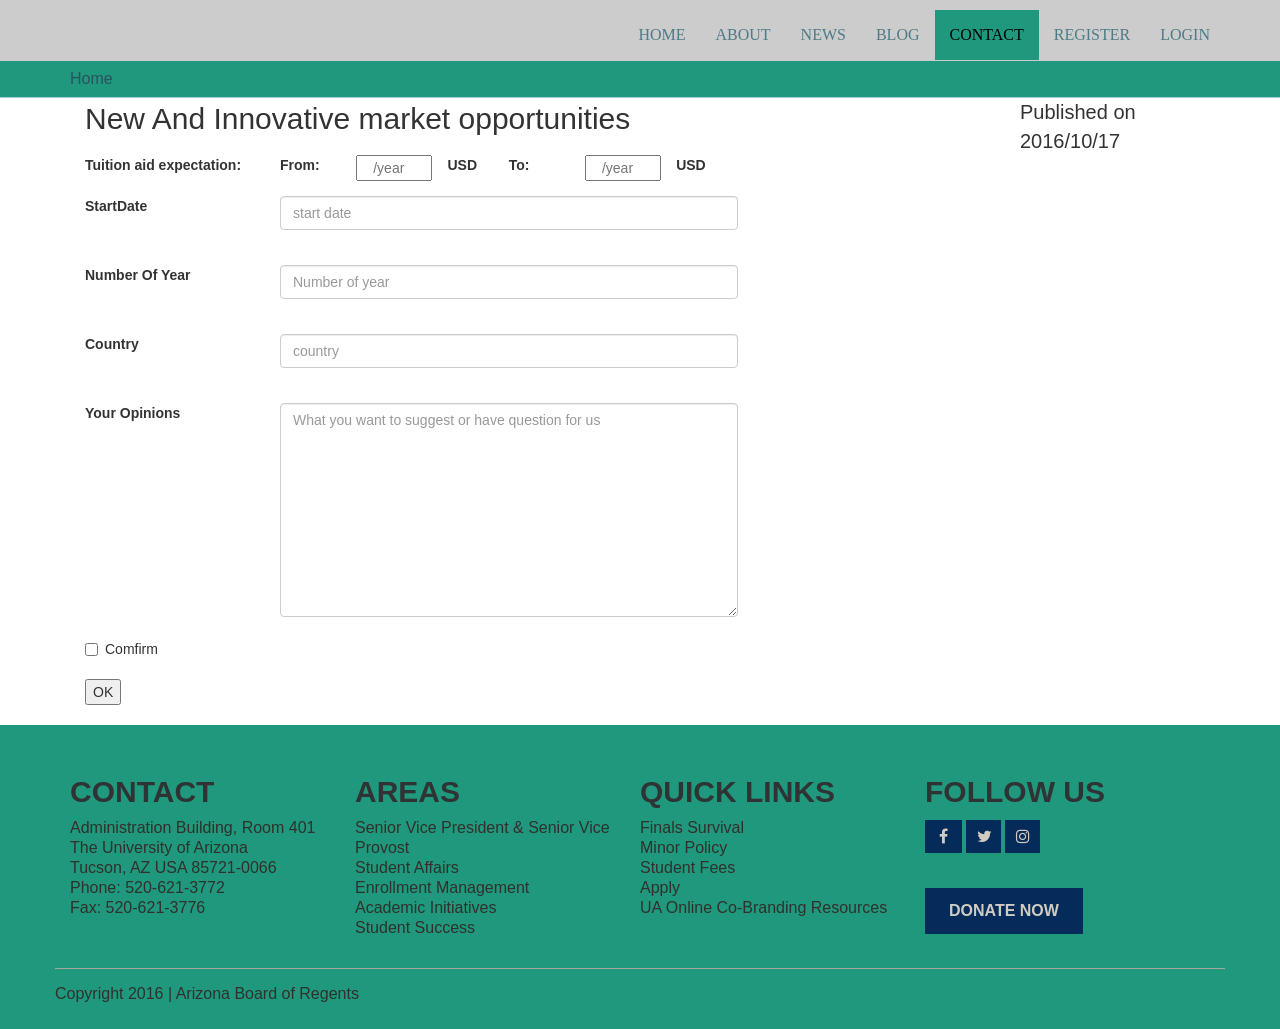
==== contact.html @ 6b2ca743 "update some field and HTML" ====
<!DOCTYPE html>
<html>
<head>
	<meta charset="utf-8">
	<meta http-equiv="X-UA-Compatible" content="IE=edge">
	<title>CONTACT</title>
	<link rel="stylesheet" href="css/reset.css">
	<link rel="stylesheet" href="https://cdnjs.cloudflare.com/ajax/libs/font-awesome/4.6.3/css/font-awesome.min.css">
	<link rel="stylesheet" href="https://maxcdn.bootstrapcdn.com/bootstrap/3.3.7/css/bootstrap.min.css">
	<link rel="stylesheet" href="css/bootstrap.min.css">
	<link rel="stylesheet" href="css/font-awesome.min.css">
	<link rel="stylesheet" href="css/animate.css">
	<link rel="stylesheet" href="css/header.css">
	<link rel="stylesheet" href="css/style.css">
	<link rel="stylesheet" href="css/home.css">
	<link rel="stylesheet" href="css/news.css">
	<link rel="stylesheet" href="css/contact.css">
</head>
<body>
<div id="wrapper">
	<header id="header" class="header">
		<nav class="navbar navbar-fixed-top">
			<div class="container">
				<div class="navbar-header ">
					<button type="button" class="navbar-toggle collapsed" data-toggle="collapse" data-target="#navbar" aria-expanded="false" aria-controls="navbar">
					<span class="sr-only">Toggle navigation</span>
					<span class="icon-bar"></span>
					<span class="icon-bar"></span>
					<span class="icon-bar"></span>
					</button>
					<div class="logo">
						<a href="" class="navbar-brand">
							<img class="img-responsive" src="img/logo.png" alt="" />
						</a>
					</div>
				</div>
				<div id="navbar" class=" nav navbar-nav navbar-collapse collapse">
					<ul class="nav navbar-nav navbar-right">
						<li><a href="index.html">Home</a></li>
						<li><a href="#">About</a></li>
						<li><a href="news-page.html">News</a></li>
						<li><a href="#">Blog</a></li>
						<li class="active"><a href="#">Contact</a></li>
						<li><a href="register_form.html">Register</a></li>
						<li><a href="login_form.html">Login</a></li>
					</ul>
				</div>
			</div>
		</nav>
	</header>
	<section id="main-content">
		<div class="top-title">
			<div class="container">
				<ol class="breadcrumb">
					<li class="breadcrumb-item"><a href="index.html">Home</a></li>
				</ol>
			</div>
		</div>
		<div class="container">
			<div class="top-main-content">
				<span class="col-lg-10" style="font-size:30px;">New And Innovative market opportunities</span>
				<span class="" style="font-size:20px">Published on 2016/10/17</span>
			</div>
			<div class="clearfix"></div>
			<div class="main-content container">
				<form id="contactForm" method="post" class="form-horizontal" action="">
				<div class="form-group">
					<label class="col-lg-2" for="aid">Tuition aid expectation:</label>
					<div class="col-lg-5">
						<!-- <input type="text" id="aid" class="form-control" name="aid" placeholder="aid" /><br/> -->
						<label for="aidFrom" class="aidFrom col-lg-2">From: </label>
						<input type="text" id="aidFrom" class="col-lg-2" name="aidFrom" placeholder="/year" />
						<label for="usd" class="usd col-lg-2">USD</label>
						<label for="aidTo" class="aidTo col-lg-2">To: </label>
						<input type="text" id="aidTo" class=" col-lg-2" name="aidTo" placeholder="/year" />
						<label for="usd" class="usd col-lg-2">USD</label>
					</div>
				</div>
				<div class="form-group">
					<label class="col-lg-2" for="date">StartDate</label>
					<div class="col-sm-5">
						<input type="text" class="date form-control" name="date" placeholder="start date" /><br/>
					</div>
				</div>
				<div class="form-group">
					<label class="col-lg-2" for="date">Number Of Year</label>
					<div class="col-sm-5">
						<input type="text" class="date form-control" name="date" placeholder="Number of year" /><br/>
					</div>
				</div>
				<div class="form-group">
					<label class="col-lg-2" for="country">Country</label>
					<div class="col-sm-5">
						<input type="text"  class="form-control" id="country" name="country" placeholder="country" /><br/>
					</div>
				</div>
					<div class="form-group">
					<label class="col-lg-2" for="country">Your Opinions</label>
					<div class="col-sm-5">
						<textarea class="form-control" name="opinion"  cols="30" rows="10" placeholder="What you want to suggest or have question for us"></textarea>
					</div>
				</div>
				<div class="checkbox">
					<label><input type="checkbox"> Comfirm</label>
					<br/>
					<br/>
				</div>
				<input type="submit" name="submit" value="OK"> <br/> <br/>
			</form>
			</div>
		</div>
	</section>
	<footer class="footer">
        <div class=" footer-link container">
            <div class="col-lg-3 col-md-3">

                <h2>Contact</h2>

                <div class="content">
                    <p>Administration Building, Room 401
                        <br/> The University of Arizona
                        <br/> Tucson, AZ USA 85721-0066
                        <br/> Phone: 520-621-3772
                        <br/> Fax: 520-621-3776</p>
                </div>
            </div>
            <div  class="col-lg-3 col-md-3">
                <h2>Areas</h2>
                <div class="content">
                    <ul class="menu">
                        <li class="first leaf"><a href="senior-vice-president-senior-vice-provost/message-senior-vice-president-and-senior-vice-provost.html">Senior Vice President &amp; Senior Vice Provost</a>
                        </li>
                        <li class="leaf"><a href="student-affairs.html">Student Affairs</a>
                        </li>
                        <li class="leaf"><a href="enrollment-management.html">Enrollment Management</a>
                        </li>
                        <li class="leaf"><a href="academic-initiatives.html">Academic Initiatives</a>
                        </li>
                        <li class="last leaf"><a href="student-success.html">Student Success</a>
                        </li>
                    </ul>
                </div>
            </div>
            <div class="col-lg-3 col-md-3">
                <h2>Quick Links</h2>
                <div class="content">
                    <ul class="menu">
                        <li class="first leaf"><a href="uafinalssurvival.html">Finals Survival</a>
                        </li>
                        <li class="leaf"><a href="senior-vice-president-senior-vice-provost/policy-interactions-non-enrolled-minors.html">Minor Policy</a>
                        </li>
                        <li class="leaf"><a href="student-affairs/student-fees.html">Student Fees</a>
                        </li>
                        <li class="leaf"><a href="http://www.arizona.edu/apply">Apply</a>
                        </li>
                        <li class="last leaf"><a href="https://webauth.arizona.edu/webauth/login?service=http%3A%2F%2Fsaem-aiss.arizona.edu%2Fcas%3Fdestination%3Dnode%2F690" class="restricted">UA Online Co-Branding Resources</a>
                        </li>
                    </ul>
                </div>
            </div>
            <div class="col-lg-3 col-md-3" id = "social-icon">

                <h2>Follow Us</h2>

                <div class="content" >
                    <ul >
                        <li>
                            <a href="http://www.facebook.com/uasaem" style="padding: 8px 14px 8px 14px;">
                            	<i class="fa fa-facebook"  style="height:31px; " ></i>
                            </a>
                        </li>
                        <li>
                            <a href="http://twitter.com/UA_SAEM_AISS" style="padding: 8px 9px 8px 11px;">
                             	<i class="fa fa-twitter"  style="height:31px; " ></i>
                            </a>
                        </li>
                        <li>
                            <a href="http://instagram.com/ua_saem_aiss" style="padding: 8px 10px 8px 11px;">
                            	<i class="fa fa-instagram"  style="height:31px; 	" ></i>
                            </a>
                        </li>
                    </ul>
                    <p><a class="blue-button" href="https://www.uafoundation.org/NetCommunity/donations/student-affairs-and-enrollment-management">Donate Now</a>
                    </p>
                </div>
            </div>
        </div>
        
      
        <div class="footertext container">
            <div class="region region-footer-text">
                <div id="block-block-1" class="block block-block">
                    <div class="content">
                        <p>Copyright 2016 | Arizona Board of Regents</p>
                    </div>
                </div>
            </div>
        </div>
<!--         
        <div class="footer-logo">
        	<img src="img/uamenu.png" alt="">
        </div> -->
    </footer>
</div>
	<script src="js/bootstrap.min.js"></script>
    <script src="js/main.js"></script>
	<script type="text/javascript" src="js/jquery-1.11.3.min.js"></script>
	<script type="text/javascript" src="js/jquery.validate.min.js"></script>
	<script type="text/javascript" src="js/jquery-ui.min.js"></script>
	<script type="text/javascript" src="js/form_validation.js"></script>
	<script type="text/javascript" src="js/intlTelInput.min.js"></script>
	<script>
		$('.date').datepicker({dateFormat: 'dd-mm-yy'});
	</script>		
</body>
</html>
---- css/style.css ----
@font-face {
  font-family: 'nice';
  font-style: normal;
  font-weight: 400;
  src: local('Montserrat-Regular'), url(https://fonts.gstatic.com/s/montserrat/v7/zhcz-_WihjSQC0oHJ9TCYPk_vArhqVIZ0nv9q090hN8.woff2) format('woff2');
  unicode-range: U+0000-00FF, U+0131, U+0152-0153, U+02C6, U+02DA, U+02DC, U+2000-206F, U+2074, U+20AC, U+2212, U+2215, U+E0FF, U+EFFD, U+F000;
}
.grid_3 {
    width: 270px;
}
[class*="grid_"] {
    float: left;
    min-height: 1px;
    margin-left: 30px;
}
.box_skin1 {
    background: #5fc7e6;
}
.box_skin2 {
    background: #e65f95;
}
.box_skin3 {
    background: #e67e5f;
}
.box_skin4 {
    background: #f0af4a;
}
.box {
    color: #ffffff;
    text-align: center;
    padding-bottom: 80px;
}
.box .letter {
    font-size: 250px;
    line-height: 195px;
}
p.def {
    font-family: 'nice';
}
p {
    font-family: 'nice'
}
.box .letter + .heading {
    margin-top: 74px;
}
.box .heading {
    padding: 0 15px;
    line-height: 30px;

}
.box .heading p:first-child {
    font-size: 33px;
    line-height: 30px;
}
.box .heading p + p {
    margin-top: 2px;
}
.box .heading + p {
    margin-top: 25px;
}
.box > .let-spac {
    padding: 0 15px;
}
p.let-spac {
    letter-spacing: 0.5px;
}
p + .btn {
    margin-top: 57px;
}
.btn_skin2 {
    background: #ffffff;
    color: #303334;
}
.btn_sm {
    min-width: 125px;
}
.btn {
    display: inline-block;
    position: relative;
    text-align: center;
    font-size: 26px;
    line-height: 30px;
    text-transform: uppercase;
    padding: 14px 0;
}
.btn:hover {
    text-decoration: none;
    background: #303334;
    color: #ffffff;
}
a {
    font: inherit;
    color: inherit;
    text-decoration: none;
    -webkit-transition: all 0.3s ease;
    transition: all 0.3s ease;
}

.icon-box {
    padding-left: 12px;
}
.icon-box + .icon-box {
    margin-top: 44px;
    padding-top: 61px;
    border-top: 1px solid #dadada;
}
.box_left {
    float: left;
    margin-right: 30px;
}
.icon-box .icon {
    min-width: 90px;
}
.icon {
    font-size: 70px;
    line-height: 80px;
    color: #5fc7e6;
    display: inline-block;
}
.fa {
    display: inline-block;
    font-family: FontAwesome;
    font-style: normal;
    font-weight: normal;
    line-height: 1;
}
.o__hidden {
    overflow: hidden;
}

.o__hidden {
    overflow: hidden;
}
h6 {
    font-size: 19px;
    line-height: 26px;
}
h2{
    padding: 0;
    text-transform: uppercase;
}

h1, h2, h3, h4, h5, h6 {
    color: #303334;
}
/*---------------------------*/
.views-field-title {
    color: #64797E !important;
    font-size: 2em;
    text-transform: uppercase;
    border-bottom: 1px solid #052B5B;
    margin-bottom: 1em;
}
.views-field-field-picture img {
    max-width: 100%;
    height: auto;
}
.views-field-field-headline {
    font-weight: bold;
    text-transform: uppercase;
    margin-top: .5em;
}
.red-link a {
    color: #64797E !important;
    text-transform: uppercase;
    font-weight: bold;
}
.views-row {
    margin-bottom: 3em;
}
#block-views-recent-news-block{
    position: relative;
    border: 1px solid #052B5B;
    margin-top: 30px;
    margin-bottom: .8em;
    padding: 3em 2em 6em;
    width: 100%;
    text-align: center;
}
#block-views-recent-news-block h2 {
	margin: .2em 0 .6em;
    padding: 0;
    font-weight: normal;
    text-transform: uppercase;
    margin-bottom: .09em;
    font-size: 3.7em;
    font-weight: bold;
    color: #64797E !important;
}
#block-views-recent-news-block .view-header p {
    font-size: 1.1em;
    line-height: 1.5;
}
.view-recent-survey.block {
    padding: 5% 5% 3%;
}
.view-header {
    padding: 0 1.5em;
}

.catpulseicon {
    position: relative;
    width: 75px;
    height: 65px;
    display: block;
    margin: 4em auto;
    background-image: url(../img/cat-pulse-icon.png);
}
.catpulseicon::before {
    margin-right: 1em;
    right: 100%;

}
.catpulseicon::after {
    margin-left: 1em;
    left: 100%;
}
.catpulseicon::before, .catpulseicon::after{
	content: "";
    position: absolute;
    width: 8em;
    height: 2px;
    border-top: 1px solid #6583AD;
    top: 32.5px;
}
.views-row h1 {
    font-size: 8.5em;
    margin: 0 0 .1em;
    display: inline-block;
    color: #052B5B !important;
}
#block-views-recent-news-block .views-row p {
	font-size: 1.5em;
    line-height: 1.2;
    color: #052B5B !important;
    margin: .6em 0 .4em;
}
.footer{
    background-color: #d0ccc1;
    color: #31302c;
}
.footer .blue-button {
    display: inline-block;
    padding: 0.8em 1.5em;
    background-color: #052B5B;
    color: #d0ccc1 !important;
    text-transform: uppercase;
    font-weight: bold;
}
---- css/home.css ----
@font-face {
	font-family:  'Lato-Black';
	src: url('../fonts/Lato-Black.eot');
	src: url('../fonts/Lato-Black.eot?#iefix') format('embedded-opentype'),
		url('../fonts/Lato-Black.svg') format('svg'),
		url('../fonts/Lato-Black.ttf') format('truetype'),
		url('../fonts/Lato-Black.woff') format('woff');
	font-weight: normal;
	font-style: normal;
}
@font-face {
	font-family: 'Lato-BlackItalic';
	src: url('../fonts/Lato-BlackItalic.eot');
	src: url('../fonts/Lato-BlackItalic.eot?#iefix') format('embedded-opentype'),
		url('../fonts/Lato-BlackItalic.svg') format('svg'),
		url('../fonts/Lato-BlackItalic.ttf') format('truetype'),
		url('../fonts/Lato-BlackItalic.woff') format('woff');
	font-weight: normal;
	font-style: normal;
}
@font-face {
	font-family: 'Lato-Bold';
	src: url('../fonts/Lato-Bold.eot');
	src: url('../fonts/Lato-Bold.eot?#iefix') format('embedded-opentype'),
		url('../fonts/Lato-Bold.svg') format('svg'),
		url('../fonts/Lato-Bold.ttf') format('truetype'),
		url('../fonts/Lato-Bold.woff') format('woff');
	font-weight: normal;
	font-style: normal;
}
@font-face {
	font-family: 'Lato-BoldItalic';
	src: url('../fonts/Lato-BoldItalic.eot');
	src: url('../fonts/Lato-BoldItalic.eot?#iefix') format('embedded-opentype'),
		url('../fonts/Lato-BoldItalic.svg') format('svg'),
		url('../fonts/Lato-BoldItalic.ttf') format('truetype'),
		url('../fonts/Lato-BoldItalic.woff') format('woff');
	font-weight: normal;
	font-style: normal;
}
@font-face {
	font-family:  'Lato-Italic';
	src: url('../fonts/Lato-Italic.eot');
	src: url('../fonts/Lato-Italic.eot?#iefix') format('embedded-opentype'),
		url('../fonts/Lato-Italic.svg') format('svg'),
		url('../fonts/Lato-Italic.ttf') format('truetype'),
		url('../fonts/Lato-Italic.woff') format('woff');
	font-weight: normal;
	font-style: normal;
}
@font-face {
	font-family:  'Lato-Light';
	src: url('../fonts/Lato-Light.eot');
	src: url('../fonts/Lato-Light.eot?#iefix') format('embedded-opentype'),
		url('../fonts/Lato-Light.svg') format('svg'),
		url('../fonts/Lato-Light.ttf') format('truetype'),
		url('../fonts/Lato-Light.woff') format('woff');
	font-weight: normal;
	font-style: normal;
}
@font-face {
	font-family:  'Lato-LightItalic';
	src: url('../fonts/Lato-LightItalic.eot');
	src: url('../fonts/Lato-LightItalic.eot?#iefix') format('embedded-opentype'),
		url('../fonts/Lato-LightItalic.svg') format('svg'),
		url('../fonts/Lato-LightItalic.ttf') format('truetype'),
		url('../fonts/Lato-LightItalic.woff') format('woff');
	font-weight: normal;
	font-style: normal;
}
@font-face {
	font-family:  'Lato-Regular';
	src: url('../fonts/Lato-Regular.eot');
	src: url('../fonts/Lato-Regular.eot?#iefix') format('embedded-opentype'),
		url('../fonts/Lato-Regular.svg') format('svg'),
		url('../fonts/Lato-Regular.ttf') format('truetype'),
		url('../fonts/Lato-Regular.woff') format('woff');
	font-weight: normal;
	font-style: normal;
}
/*.container{
	padding: 0px;
}
body{
	font-family: 'nice';
}
.adverst .carousel-indicators .active{
	background-color: orange;
}
.adverst .carousel-indicators li {
	background-color: grey;
	border: none;
}
.menu{
	z-index: -1;
}
.menu ul>li{
	display: inline-block;
	padding: 19px 11px;
}
.menu ul>li>a{
	font-family: 'nice';
	padding-top: 15px;
	position: relative;
	color: white;
}
.menu ul>li>a:before{
	position: absolute;
	background-color: #5fc7e6;
	content: "";
	transition: 0.3s;
	height: 0px;
}
.menu ul>li>a:hover{
	color: #5fc7e6;
	text-decoration: none;
}
.menu ul>li>a:hover:before{
	width: 100%;
    top: -2px;
	height: 3px;
}
.banner{
	padding-bottom: 60px;
	position: relative;
}
.banner >.container{
	position: absolute;
    top: 1px;
    z-index: 1;
    left: 0%;
    right: 0%;
}
#myCarousel1 img{
	width: 100%;
}
#myCarousel1 .carousel-indicators{
	left: 79%;
	top: 75%;
}
#myCarousel1 .carousel-caption{
	left: 58%;
    right: 0%;
    top: 40%;
}
#myCarousel1 .carousel-caption h3{
    color: whitesmoke;
    font-size: 50px;
    font-family: nice;
    text-align: center;
    padding-bottom: 25px;
}
#myCarousel1 .banner-content{
    margin: 0px 121px;
    font-size: 15px;
    line-height: 22px;
    border-top: 1px solid white;
    padding-top: 25px;
}
#myCarousel1 .banner-content>p{
	font-weight: bold;
	font-family: 'nice';
}*/
#wrapper {
	width: 100%;
}
#header {
	position: absolute;
	text-align: center;
	z-index: 1000;
	color: #fff;
	height: 85px;
	margin-top: 10px;
	width: 100%;
	transition: all 0.3s cubic-bezier(0,0,0.58,1) 0s;
	-o-transition: all 0.3s cubic-bezier(0,0,0.58,1) 0s;
	-moz-transition: all 0.3s cubic-bezier(0,0,0.58,1) 0s;
	-webkit-transition: all 0.3s cubic-bezier(0,0,0.58,1) 0s;
}
.logo {
	padding-top: 10px;
}
#navbar {
	position: static;
	float: right;
	margin-top: 10px
}
#navbar > ul > li >  a {
	font-family: 'nice';
	text-transform: uppercase;
	color: white;
}
#navbar > ul > li.active a { 
	background-color: #1f987d;
	color: black;
}
#navbar > ul > li a:hover {
	color: #1f987d;
}
#navbar > ul > li > a:focus, #navbar > ul > li > a:hover {
	background: transparent;
}

/*slider */
#slider {
	position: relative;
}

.single-slider {
}

.single-slider .carousel-caption {
	padding-top: 50px;
	bottom: 20%;
}
.single-slider .carousel-caption h1 {
	font-size: 50px;
	text-transform: uppercase;
	opacity: 1;
	z-index: 5;
	color: #fff;
	font-family: "open-sans", Arial, sans-serif;
}
.single-slider .carousel-caption p {
	color: #f9ad18;
	opacity: 1;
	font-size: 15px;
	font-weight: 100;
	z-index: 100;
	font-family: "open-sans", Arial, sans-serif;
}
#slider .slide a.carousel-control {
	background-color: #1f987d;
	background-image: none;
	color: #fff;
	font-size: 50px;
	height: 80px;
	line-height: 70px;
	top: 40%;
	width: 50px;
	z-index: 100;
}
#slider .slide a.left {
	left: 10%;
}
#slider .slide a.right {
	right: 10%;
}
#slider .slide a.carousel-control i {
	color: #fff;
}
.header-title{
	padding: 15px 0px;
	background-color: #ac001c;
}
.header-title h1{
	 color: white;
    font-family: 'nice';
    font-weight: bold;
}
.footer {
	padding-top: 40px;
	background-color: #1f987d;
    color: #31302c;
    position: relative;
}
.footer .col-lg-3, .col-md-3{
	padding: 0px;
}
.footer h2{
    font-weight: bold;
    margin: 10px 0px;
}
.footer p,li{
	font-family: Arial;
    font-size: 16px;
    line-height: 20px;
}
.footer a:hover {
	color: #31302c;
}
.footer #social-icon li{
	display: inline-block;
}
.footer #social-icon a{
	background-color: #052B5B;
    color: #d0ccc1 
}
.footer #social-icon .content{
	padding-top: 9px;
}
.footer #social-icon p{
	margin-top: 29px;
}
.footer #social-icon a:hover{
	text-decoration: none;
}
.footer .footertext {
	padding: 15px 0px 15px 0px;
    border-top: 1px solid #a9a79b;
}
.footer  .footer-link {
	padding-bottom: 20px;
}
.footer  .footer-logo{
	position: absolute;
	left: 43%;
    right: 45%;
    top: 77%;
}
---- css/news.css ----
#header {
	position: relative;
	margin-top: 0;
	height: auto;
}
.navbar {
	background-color: #ccc;
	z-index: 100
}
#navbar > ul > li >  a { 
	color: #4d7b87;
}
#navbar > ul > li a:hover {
	color: #a6cdd7;
}
#main-content {
	margin-top: 60px;
}
.top-title {
	background: #1f987d;
	border-top: 1px solid #a6cdd7;
	border-bottom: 1px solid #a6cdd7;
}
.breadcrumb {
	background: #1f987d;
	margin-bottom: 0;
	padding-left: 0;
}
.breadcrumb li,.breadcrumb li a {
	font-family: 'nice', Arial, sans-serif;
	color: #2a535e;
}
.top-main-content {}
.top-main-content h3 {
	display: inline-block;
	font-family: 'Lato-Regular', Arial, sans-serif;
}
.top-main-content h5 {
	display: inline-block;
	float: right;
	font-family: 'Lato-Regular', Arial, sans-serif;
}
.main-content {}
.main-content h2 {
	font-family: 'Lato-Bold',Arial, sans-serif;
}
.main-content h4{
	color: #b6211d;
	font-family: 'Lato-Regular', Arial, sans-serif;
}
.social {
	padding-top: 15px;
}
.social li {
	display: inline-block;
}
.social li.facebook {
	background-color: #0E285F;
}
.social li.tumblr {
	background-color: #0E285F;
}
.social li.google {
	background-color: #CA3523;
}
.social li.linkedin {
	background-color: #53A8D3;
}
.social li.twitter {
	background-color: #1D9EEE;
}

.soscial li a {
}
.social li a i {
	padding: 5px 10px;
	color: #fff;
}
.img-description img {
	width: 100%;
}
.img-description p {
	
}
---- css/contact.css ----
#contactForm .aidFrom, #contactForm .aidTo{
	padding: 0px;
}
#contactForm .usd{
	padding-right: 0px;
}
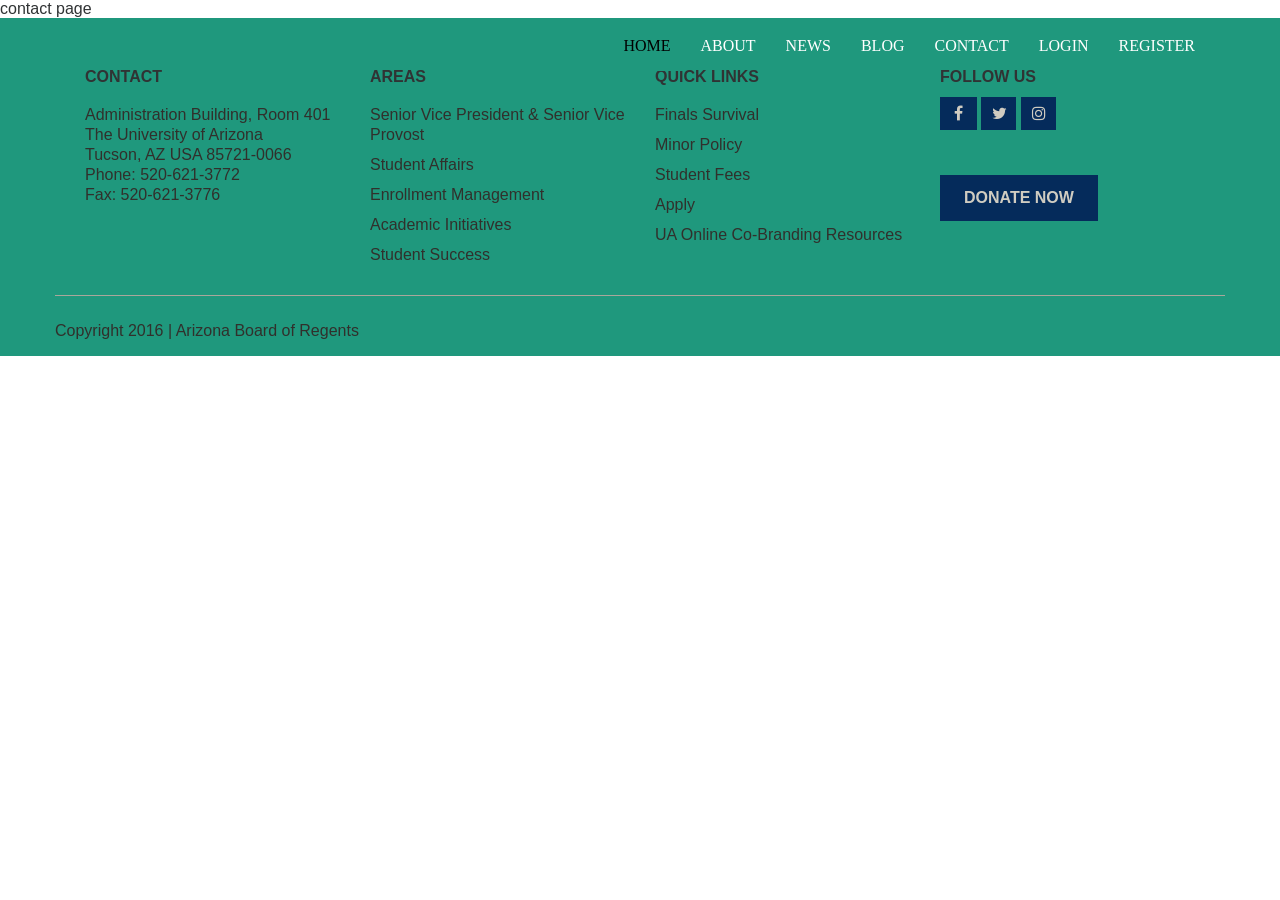
==== commit 8916557a: "new sth" ====
--- a/contact.html
+++ b/contact.html
@@ -1,27 +1,20 @@
 <!DOCTYPE html>
-<html>
+<html lang="en">
 <head>
-	<meta charset="utf-8">
-	<meta http-equiv="X-UA-Compatible" content="IE=edge">
-	<title>CONTACT</title>
+	<meta charset="UTF-8">
+	<title>Demo</title>
+	<link rel="stylesheet" href="css/bootstrap.min.css">
+	<link rel="stylesheet" href="https://maxcdn	.bootstrapcdn.com/font-awesome/4.6.3/css/font-awesome.min.css">
 	<link rel="stylesheet" href="css/reset.css">
-	<link rel="stylesheet" href="https://cdnjs.cloudflare.com/ajax/libs/font-awesome/4.6.3/css/font-awesome.min.css">
-	<link rel="stylesheet" href="https://maxcdn.bootstrapcdn.com/bootstrap/3.3.7/css/bootstrap.min.css">
-	<link rel="stylesheet" href="css/bootstrap.min.css">
-	<link rel="stylesheet" href="css/font-awesome.min.css">
-	<link rel="stylesheet" href="css/animate.css">
-	<link rel="stylesheet" href="css/header.css">
 	<link rel="stylesheet" href="css/style.css">
 	<link rel="stylesheet" href="css/home.css">
-	<link rel="stylesheet" href="css/news.css">
-	<link rel="stylesheet" href="css/contact.css">
 </head>
 <body>
 <div id="wrapper">
 	<header id="header" class="header">
-		<nav class="navbar navbar-fixed-top">
+		<nav class="navbar">
 			<div class="container">
-				<div class="navbar-header ">
+				<div class="navbar-header">
 					<button type="button" class="navbar-toggle collapsed" data-toggle="collapse" data-target="#navbar" aria-expanded="false" aria-controls="navbar">
 					<span class="sr-only">Toggle navigation</span>
 					<span class="icon-bar"></span>
@@ -36,81 +29,23 @@
 				</div>
 				<div id="navbar" class=" nav navbar-nav navbar-collapse collapse">
 					<ul class="nav navbar-nav navbar-right">
-						<li><a href="index.html">Home</a></li>
+						<li class="active"><a href="index.html">Home</a></li>
 						<li><a href="#">About</a></li>
 						<li><a href="news-page.html">News</a></li>
 						<li><a href="#">Blog</a></li>
-						<li class="active"><a href="#">Contact</a></li>
+						<li><a href="contact.html">Contact</a></li>
+						<li><a href="login_form.html">Login</a></li>
 						<li><a href="register_form.html">Register</a></li>
-						<li><a href="login_form.html">Login</a></li>
 					</ul>
 				</div>
 			</div>
 		</nav>
 	</header>
-	<section id="main-content">
-		<div class="top-title">
-			<div class="container">
-				<ol class="breadcrumb">
-					<li class="breadcrumb-item"><a href="index.html">Home</a></li>
-				</ol>
-			</div>
-		</div>
-		<div class="container">
-			<div class="top-main-content">
-				<span class="col-lg-10" style="font-size:30px;">New And Innovative market opportunities</span>
-				<span class="" style="font-size:20px">Published on 2016/10/17</span>
-			</div>
-			<div class="clearfix"></div>
-			<div class="main-content container">
-				<form id="contactForm" method="post" class="form-horizontal" action="">
-				<div class="form-group">
-					<label class="col-lg-2" for="aid">Tuition aid expectation:</label>
-					<div class="col-lg-5">
-						<!-- <input type="text" id="aid" class="form-control" name="aid" placeholder="aid" /><br/> -->
-						<label for="aidFrom" class="aidFrom col-lg-2">From: </label>
-						<input type="text" id="aidFrom" class="col-lg-2" name="aidFrom" placeholder="/year" />
-						<label for="usd" class="usd col-lg-2">USD</label>
-						<label for="aidTo" class="aidTo col-lg-2">To: </label>
-						<input type="text" id="aidTo" class=" col-lg-2" name="aidTo" placeholder="/year" />
-						<label for="usd" class="usd col-lg-2">USD</label>
-					</div>
-				</div>
-				<div class="form-group">
-					<label class="col-lg-2" for="date">StartDate</label>
-					<div class="col-sm-5">
-						<input type="text" class="date form-control" name="date" placeholder="start date" /><br/>
-					</div>
-				</div>
-				<div class="form-group">
-					<label class="col-lg-2" for="date">Number Of Year</label>
-					<div class="col-sm-5">
-						<input type="text" class="date form-control" name="date" placeholder="Number of year" /><br/>
-					</div>
-				</div>
-				<div class="form-group">
-					<label class="col-lg-2" for="country">Country</label>
-					<div class="col-sm-5">
-						<input type="text"  class="form-control" id="country" name="country" placeholder="country" /><br/>
-					</div>
-				</div>
-					<div class="form-group">
-					<label class="col-lg-2" for="country">Your Opinions</label>
-					<div class="col-sm-5">
-						<textarea class="form-control" name="opinion"  cols="30" rows="10" placeholder="What you want to suggest or have question for us"></textarea>
-					</div>
-				</div>
-				<div class="checkbox">
-					<label><input type="checkbox"> Comfirm</label>
-					<br/>
-					<br/>
-				</div>
-				<input type="submit" name="submit" value="OK"> <br/> <br/>
-			</form>
-			</div>
-		</div>
-	</section>
+
+	<h3> contact page</h3>
+	
 	<footer class="footer">
+       
         <div class=" footer-link container">
             <div class="col-lg-3 col-md-3">
 
@@ -118,10 +53,10 @@
 
                 <div class="content">
                     <p>Administration Building, Room 401
-                        <br/> The University of Arizona
-                        <br/> Tucson, AZ USA 85721-0066
-                        <br/> Phone: 520-621-3772
-                        <br/> Fax: 520-621-3776</p>
+                    <br/> The University of Arizona
+                    <br/> Tucson, AZ USA 85721-0066
+                    <br/> Phone: 520-621-3772
+                    <br/> Fax: 520-621-3776</p>
                 </div>
             </div>
             <div  class="col-lg-3 col-md-3">
@@ -196,21 +131,8 @@
                 </div>
             </div>
         </div>
-<!--         
-        <div class="footer-logo">
-        	<img src="img/uamenu.png" alt="">
-        </div> -->
+        
     </footer>
 </div>
-	<script src="js/bootstrap.min.js"></script>
-    <script src="js/main.js"></script>
-	<script type="text/javascript" src="js/jquery-1.11.3.min.js"></script>
-	<script type="text/javascript" src="js/jquery.validate.min.js"></script>
-	<script type="text/javascript" src="js/jquery-ui.min.js"></script>
-	<script type="text/javascript" src="js/form_validation.js"></script>
-	<script type="text/javascript" src="js/intlTelInput.min.js"></script>
-	<script>
-		$('.date').datepicker({dateFormat: 'dd-mm-yy'});
-	</script>		
 </body>
 </html>
--- a/css/style.css
+++ b/css/style.css
@@ -98,6 +98,7 @@
 
 .icon-box {
     padding-left: 12px;
+    padding-top: 30px;
 }
 .icon-box + .icon-box {
     margin-top: 44px;
@@ -128,8 +129,10 @@
     overflow: hidden;
 }
 
-.o__hidden {
-    overflow: hidden;
+.o__hidden a {
+    font-size: 20px;
+    text-decoration: none;
+    font-family: 'nice', Arial, sans-serif;
 }
 h6 {
     font-size: 19px;
@@ -144,6 +147,9 @@
     color: #303334;
 }
 /*---------------------------*/
+.news {
+    padding-top: 30px;
+}
 .views-field-title {
     color: #64797E !important;
     font-size: 2em;
--- a/css/home.css
+++ b/css/home.css
@@ -205,15 +205,18 @@
 #slider {
 	position: relative;
 }
-
+.img-100 {
+	width: 100%;
+	height: 100%;
+}
 .single-slider {
 }
 
 .single-slider .carousel-caption {
 	padding-top: 50px;
-	bottom: 20%;
-}
-.single-slider .carousel-caption h1 {
+	top: 40%;
+}
+.single-slider .carousel-caption h3 {
 	font-size: 50px;
 	text-transform: uppercase;
 	opacity: 1;
@@ -224,7 +227,7 @@
 .single-slider .carousel-caption p {
 	color: #f9ad18;
 	opacity: 1;
-	font-size: 15px;
+	font-size: 17px;
 	font-weight: 100;
 	z-index: 100;
 	font-family: "open-sans", Arial, sans-serif;
@@ -241,10 +244,10 @@
 	z-index: 100;
 }
 #slider .slide a.left {
-	left: 10%;
+	left: 7%;
 }
 #slider .slide a.right {
-	right: 10%;
+	right: 7%;
 }
 #slider .slide a.carousel-control i {
 	color: #fff;
@@ -258,26 +261,36 @@
     font-family: 'nice';
     font-weight: bold;
 }
+.spot {
+	padding-top: 50px;
+}
+
 .footer {
 	padding-top: 40px;
 	background-color: #1f987d;
     color: #31302c;
     position: relative;
 }
-.footer .col-lg-3, .col-md-3{
-	padding: 0px;
-}
 .footer h2{
     font-weight: bold;
     margin: 10px 0px;
 }
-.footer p,li{
+.footer p,.footer li{
 	font-family: Arial;
     font-size: 16px;
     line-height: 20px;
 }
+.footer .content {
+	padding-top: 10px;
+} 
+.footer li {
+	padding-bottom: 10px;
+}
+.footer li a {
+	text-decoration: none;
+}
 .footer a:hover {
-	color: #31302c;
+	color: #ccc;
 }
 .footer #social-icon li{
 	display: inline-block;
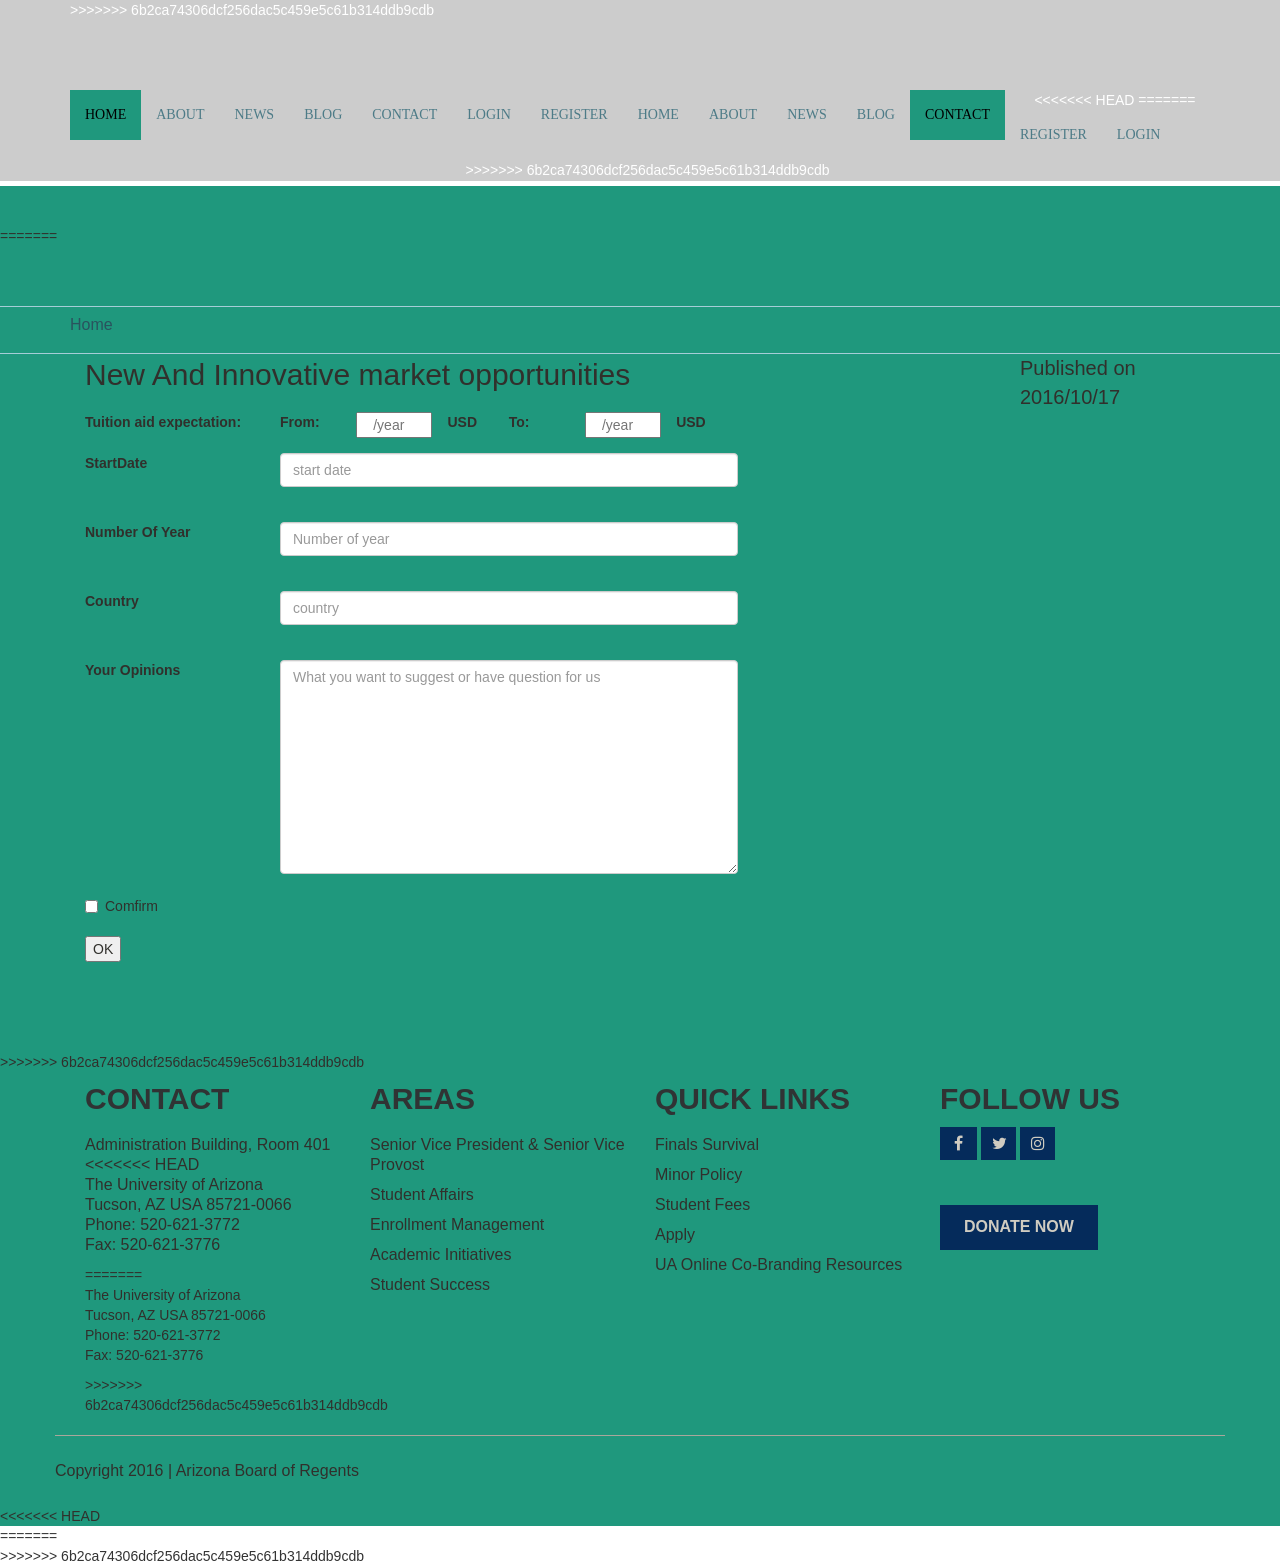
==== commit 1ac8f3a1: "new change 1" ====
--- a/contact.html
+++ b/contact.html
@@ -1,4 +1,5 @@
 <!DOCTYPE html>
+<<<<<<< HEAD
 <html lang="en">
 <head>
 	<meta charset="UTF-8">
@@ -8,13 +9,37 @@
 	<link rel="stylesheet" href="css/reset.css">
 	<link rel="stylesheet" href="css/style.css">
 	<link rel="stylesheet" href="css/home.css">
+=======
+<html>
+<head>
+	<meta charset="utf-8">
+	<meta http-equiv="X-UA-Compatible" content="IE=edge">
+	<title>CONTACT</title>
+	<link rel="stylesheet" href="css/reset.css">
+	<link rel="stylesheet" href="https://cdnjs.cloudflare.com/ajax/libs/font-awesome/4.6.3/css/font-awesome.min.css">
+	<link rel="stylesheet" href="https://maxcdn.bootstrapcdn.com/bootstrap/3.3.7/css/bootstrap.min.css">
+	<link rel="stylesheet" href="css/bootstrap.min.css">
+	<link rel="stylesheet" href="css/font-awesome.min.css">
+	<link rel="stylesheet" href="css/animate.css">
+	<link rel="stylesheet" href="css/header.css">
+	<link rel="stylesheet" href="css/style.css">
+	<link rel="stylesheet" href="css/home.css">
+	<link rel="stylesheet" href="css/news.css">
+	<link rel="stylesheet" href="css/contact.css">
+>>>>>>> 6b2ca74306dcf256dac5c459e5c61b314ddb9cdb
 </head>
 <body>
 <div id="wrapper">
 	<header id="header" class="header">
+<<<<<<< HEAD
 		<nav class="navbar">
 			<div class="container">
 				<div class="navbar-header">
+=======
+		<nav class="navbar navbar-fixed-top">
+			<div class="container">
+				<div class="navbar-header ">
+>>>>>>> 6b2ca74306dcf256dac5c459e5c61b314ddb9cdb
 					<button type="button" class="navbar-toggle collapsed" data-toggle="collapse" data-target="#navbar" aria-expanded="false" aria-controls="navbar">
 					<span class="sr-only">Toggle navigation</span>
 					<span class="icon-bar"></span>
@@ -29,6 +54,7 @@
 				</div>
 				<div id="navbar" class=" nav navbar-nav navbar-collapse collapse">
 					<ul class="nav navbar-nav navbar-right">
+<<<<<<< HEAD
 						<li class="active"><a href="index.html">Home</a></li>
 						<li><a href="#">About</a></li>
 						<li><a href="news-page.html">News</a></li>
@@ -36,16 +62,91 @@
 						<li><a href="contact.html">Contact</a></li>
 						<li><a href="login_form.html">Login</a></li>
 						<li><a href="register_form.html">Register</a></li>
+=======
+						<li><a href="index.html">Home</a></li>
+						<li><a href="#">About</a></li>
+						<li><a href="news-page.html">News</a></li>
+						<li><a href="#">Blog</a></li>
+						<li class="active"><a href="#">Contact</a></li>
+						<li><a href="register_form.html">Register</a></li>
+						<li><a href="login_form.html">Login</a></li>
+>>>>>>> 6b2ca74306dcf256dac5c459e5c61b314ddb9cdb
 					</ul>
 				</div>
 			</div>
 		</nav>
 	</header>
+<<<<<<< HEAD
 
 	<h3> contact page</h3>
 	
 	<footer class="footer">
        
+=======
+	<section id="main-content">
+		<div class="top-title">
+			<div class="container">
+				<ol class="breadcrumb">
+					<li class="breadcrumb-item"><a href="index.html">Home</a></li>
+				</ol>
+			</div>
+		</div>
+		<div class="container">
+			<div class="top-main-content">
+				<span class="col-lg-10" style="font-size:30px;">New And Innovative market opportunities</span>
+				<span class="" style="font-size:20px">Published on 2016/10/17</span>
+			</div>
+			<div class="clearfix"></div>
+			<div class="main-content container">
+				<form id="contactForm" method="post" class="form-horizontal" action="">
+				<div class="form-group">
+					<label class="col-lg-2" for="aid">Tuition aid expectation:</label>
+					<div class="col-lg-5">
+						<!-- <input type="text" id="aid" class="form-control" name="aid" placeholder="aid" /><br/> -->
+						<label for="aidFrom" class="aidFrom col-lg-2">From: </label>
+						<input type="text" id="aidFrom" class="col-lg-2" name="aidFrom" placeholder="/year" />
+						<label for="usd" class="usd col-lg-2">USD</label>
+						<label for="aidTo" class="aidTo col-lg-2">To: </label>
+						<input type="text" id="aidTo" class=" col-lg-2" name="aidTo" placeholder="/year" />
+						<label for="usd" class="usd col-lg-2">USD</label>
+					</div>
+				</div>
+				<div class="form-group">
+					<label class="col-lg-2" for="date">StartDate</label>
+					<div class="col-sm-5">
+						<input type="text" class="date form-control" name="date" placeholder="start date" /><br/>
+					</div>
+				</div>
+				<div class="form-group">
+					<label class="col-lg-2" for="date">Number Of Year</label>
+					<div class="col-sm-5">
+						<input type="text" class="date form-control" name="date" placeholder="Number of year" /><br/>
+					</div>
+				</div>
+				<div class="form-group">
+					<label class="col-lg-2" for="country">Country</label>
+					<div class="col-sm-5">
+						<input type="text"  class="form-control" id="country" name="country" placeholder="country" /><br/>
+					</div>
+				</div>
+					<div class="form-group">
+					<label class="col-lg-2" for="country">Your Opinions</label>
+					<div class="col-sm-5">
+						<textarea class="form-control" name="opinion"  cols="30" rows="10" placeholder="What you want to suggest or have question for us"></textarea>
+					</div>
+				</div>
+				<div class="checkbox">
+					<label><input type="checkbox"> Comfirm</label>
+					<br/>
+					<br/>
+				</div>
+				<input type="submit" name="submit" value="OK"> <br/> <br/>
+			</form>
+			</div>
+		</div>
+	</section>
+	<footer class="footer">
+>>>>>>> 6b2ca74306dcf256dac5c459e5c61b314ddb9cdb
         <div class=" footer-link container">
             <div class="col-lg-3 col-md-3">
 
@@ -53,10 +154,17 @@
 
                 <div class="content">
                     <p>Administration Building, Room 401
+<<<<<<< HEAD
                     <br/> The University of Arizona
                     <br/> Tucson, AZ USA 85721-0066
                     <br/> Phone: 520-621-3772
                     <br/> Fax: 520-621-3776</p>
+=======
+                        <br/> The University of Arizona
+                        <br/> Tucson, AZ USA 85721-0066
+                        <br/> Phone: 520-621-3772
+                        <br/> Fax: 520-621-3776</p>
+>>>>>>> 6b2ca74306dcf256dac5c459e5c61b314ddb9cdb
                 </div>
             </div>
             <div  class="col-lg-3 col-md-3">
@@ -131,8 +239,27 @@
                 </div>
             </div>
         </div>
+<<<<<<< HEAD
         
     </footer>
 </div>
+=======
+<!--         
+        <div class="footer-logo">
+        	<img src="img/uamenu.png" alt="">
+        </div> -->
+    </footer>
+</div>
+	<script src="js/bootstrap.min.js"></script>
+    <script src="js/main.js"></script>
+	<script type="text/javascript" src="js/jquery-1.11.3.min.js"></script>
+	<script type="text/javascript" src="js/jquery.validate.min.js"></script>
+	<script type="text/javascript" src="js/jquery-ui.min.js"></script>
+	<script type="text/javascript" src="js/form_validation.js"></script>
+	<script type="text/javascript" src="js/intlTelInput.min.js"></script>
+	<script>
+		$('.date').datepicker({dateFormat: 'dd-mm-yy'});
+	</script>		
+>>>>>>> 6b2ca74306dcf256dac5c459e5c61b314ddb9cdb
 </body>
 </html>
--- a/css/news.css
+++ b/css/news.css
@@ -0,0 +1,108 @@
+
+#header {
+	position: relative;
+	margin-top: 0;
+	height: auto;
+}
+.navbar {
+	background-color: #ccc;
+	z-index: 100
+}
+#navbar > ul > li >  a { 
+	color: #4d7b87;
+}
+#navbar > ul > li a:hover {
+	color: #a6cdd7;
+}
+#main-content {
+	margin-top: 60px;
+	padding-bottom: 30px;
+}
+.top-title {
+	background: #1f987d;
+	border-top: 1px solid #a6cdd7;
+	border-bottom: 1px solid #a6cdd7;
+}
+.breadcrumb {
+	background: #1f987d;
+	margin-bottom: 0;
+	padding-left: 0;
+}
+.breadcrumb li,.breadcrumb li a {
+	font-family: 'nice', Arial, sans-serif;
+	color: #2a535e;
+}
+.top-main-content {}
+.top-main-content h3 {
+	display: inline-block;
+	font-family: 'Lato-Regular', Arial, sans-serif;
+}
+.top-main-content h5 {
+	display: inline-block;
+	float: right;
+	font-family: 'Lato-Regular', Arial, sans-serif;
+}
+.main-content {}
+.main-content h2 {
+	font-family: 'Lato-Bold',Arial, sans-serif;
+}
+.main-content h4{
+	color: #b6211d;
+	font-family: 'Lato-Regular', Arial, sans-serif;
+}
+.text-content {
+	padding-top: 20px;
+}
+
+.other-news {
+
+}
+.other-news h3 {
+	color: #1F987D;
+}
+.other-news-container {
+	padding: 15px 0;
+}
+.info-container {
+	padding-top: 20px;
+}
+.other-news-container a {
+	text-decoration: none;
+	font-size: 18px;
+	font-family: 'nice', Arial, sans-serif;
+}
+
+.social {
+	padding-top: 15px;
+}
+.social li {
+	display: inline-block;
+}
+.social li.facebook {
+	background-color: #0E285F;
+}
+.social li.tumblr {
+	background-color: #0E285F;
+}
+.social li.google {
+	background-color: #CA3523;
+}
+.social li.linkedin {
+	background-color: #53A8D3;
+}
+.social li.twitter {
+	background-color: #1D9EEE;
+}
+
+.soscial li a {
+}
+.social li a i {
+	padding: 5px 10px;
+	color: #fff;
+}
+.img-description img {
+	width: 100%;
+}
+.img-description p {
+	
+}
--- a/css/contact.css
+++ b/css/contact.css
@@ -0,0 +1,6 @@
+#contactForm .aidFrom, #contactForm .aidTo{
+	padding: 0px;
+}
+#contactForm .usd{
+	padding-right: 0px;
+}
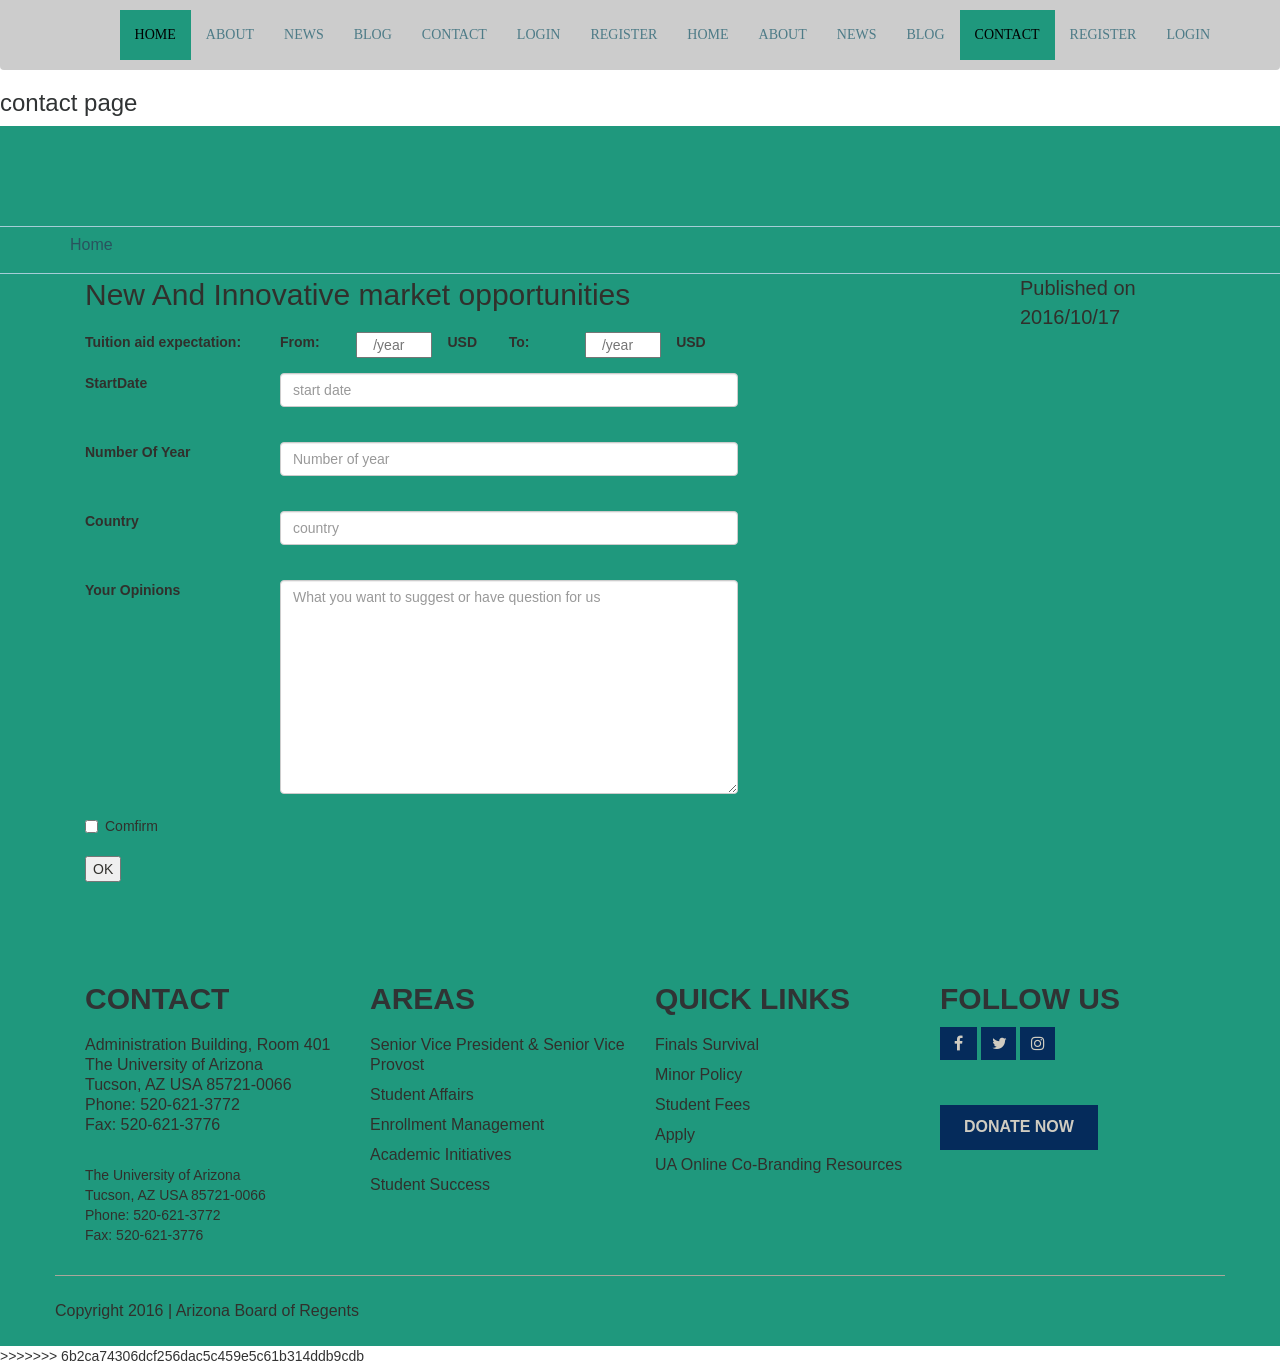
==== commit 646fa81c: "fix error" ====
--- a/contact.html
+++ b/contact.html
@@ -31,15 +31,15 @@
 <body>
 <div id="wrapper">
 	<header id="header" class="header">
-<<<<<<< HEAD
+<!-- <<<<<<< HEAD -->
 		<nav class="navbar">
 			<div class="container">
 				<div class="navbar-header">
-=======
+<!-- ======= -->
 		<nav class="navbar navbar-fixed-top">
 			<div class="container">
 				<div class="navbar-header ">
->>>>>>> 6b2ca74306dcf256dac5c459e5c61b314ddb9cdb
+<!-- >>>>>>> 6b2ca74306dcf256dac5c459e5c61b314ddb9cdb -->
 					<button type="button" class="navbar-toggle collapsed" data-toggle="collapse" data-target="#navbar" aria-expanded="false" aria-controls="navbar">
 					<span class="sr-only">Toggle navigation</span>
 					<span class="icon-bar"></span>
@@ -54,7 +54,7 @@
 				</div>
 				<div id="navbar" class=" nav navbar-nav navbar-collapse collapse">
 					<ul class="nav navbar-nav navbar-right">
-<<<<<<< HEAD
+<!-- <<<<<<< HEAD -->
 						<li class="active"><a href="index.html">Home</a></li>
 						<li><a href="#">About</a></li>
 						<li><a href="news-page.html">News</a></li>
@@ -62,7 +62,7 @@
 						<li><a href="contact.html">Contact</a></li>
 						<li><a href="login_form.html">Login</a></li>
 						<li><a href="register_form.html">Register</a></li>
-=======
+<!-- ======= -->
 						<li><a href="index.html">Home</a></li>
 						<li><a href="#">About</a></li>
 						<li><a href="news-page.html">News</a></li>
@@ -70,19 +70,19 @@
 						<li class="active"><a href="#">Contact</a></li>
 						<li><a href="register_form.html">Register</a></li>
 						<li><a href="login_form.html">Login</a></li>
->>>>>>> 6b2ca74306dcf256dac5c459e5c61b314ddb9cdb
+<!-- >>>>>>> 6b2ca74306dcf256dac5c459e5c61b314ddb9cdb -->
 					</ul>
 				</div>
 			</div>
 		</nav>
 	</header>
-<<<<<<< HEAD
+<!-- <<<<<<< HEAD -->
 
 	<h3> contact page</h3>
 	
 	<footer class="footer">
        
-=======
+<!-- ======= -->
 	<section id="main-content">
 		<div class="top-title">
 			<div class="container">
@@ -146,7 +146,6 @@
 		</div>
 	</section>
 	<footer class="footer">
->>>>>>> 6b2ca74306dcf256dac5c459e5c61b314ddb9cdb
         <div class=" footer-link container">
             <div class="col-lg-3 col-md-3">
 
@@ -154,17 +153,14 @@
 
                 <div class="content">
                     <p>Administration Building, Room 401
-<<<<<<< HEAD
                     <br/> The University of Arizona
                     <br/> Tucson, AZ USA 85721-0066
                     <br/> Phone: 520-621-3772
                     <br/> Fax: 520-621-3776</p>
-=======
                         <br/> The University of Arizona
                         <br/> Tucson, AZ USA 85721-0066
                         <br/> Phone: 520-621-3772
                         <br/> Fax: 520-621-3776</p>
->>>>>>> 6b2ca74306dcf256dac5c459e5c61b314ddb9cdb
                 </div>
             </div>
             <div  class="col-lg-3 col-md-3">
@@ -239,11 +235,9 @@
                 </div>
             </div>
         </div>
-<<<<<<< HEAD
         
     </footer>
 </div>
-=======
 <!--         
         <div class="footer-logo">
         	<img src="img/uamenu.png" alt="">
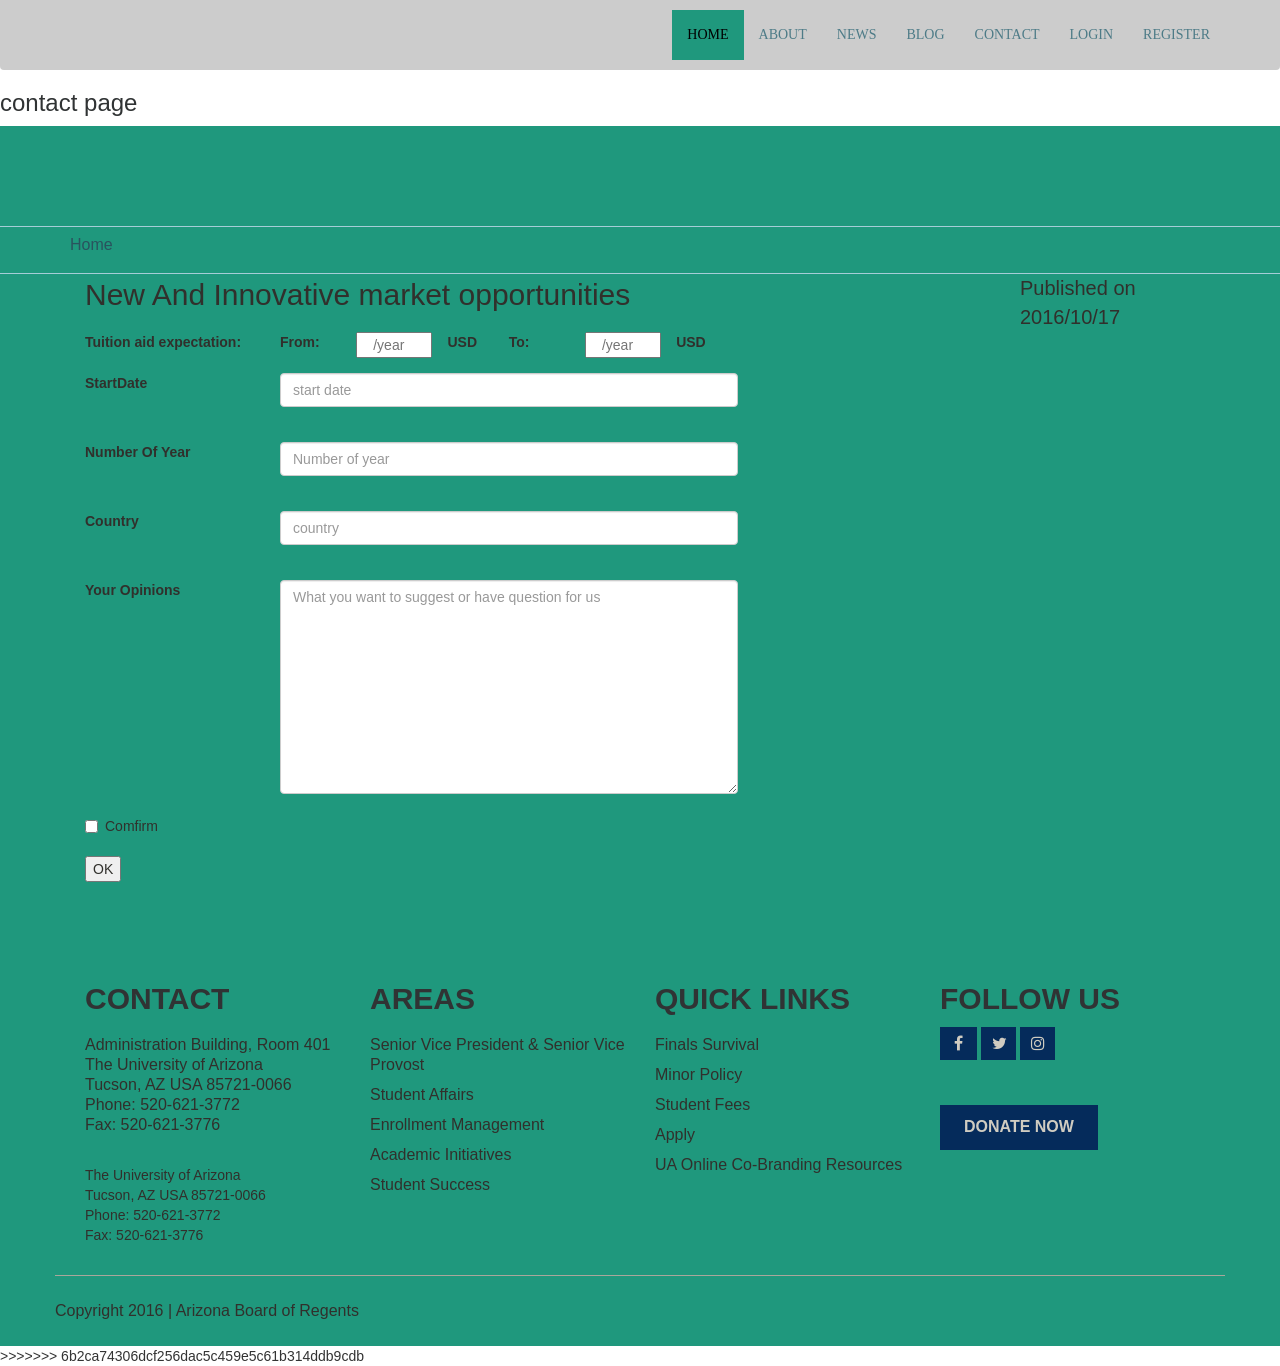
==== commit 263587cb: "loi nhiu qua :v" ====
--- a/contact.html
+++ b/contact.html
@@ -54,7 +54,6 @@
 				</div>
 				<div id="navbar" class=" nav navbar-nav navbar-collapse collapse">
 					<ul class="nav navbar-nav navbar-right">
-<!-- <<<<<<< HEAD -->
 						<li class="active"><a href="index.html">Home</a></li>
 						<li><a href="#">About</a></li>
 						<li><a href="news-page.html">News</a></li>
@@ -62,27 +61,16 @@
 						<li><a href="contact.html">Contact</a></li>
 						<li><a href="login_form.html">Login</a></li>
 						<li><a href="register_form.html">Register</a></li>
-<!-- ======= -->
-						<li><a href="index.html">Home</a></li>
-						<li><a href="#">About</a></li>
-						<li><a href="news-page.html">News</a></li>
-						<li><a href="#">Blog</a></li>
-						<li class="active"><a href="#">Contact</a></li>
-						<li><a href="register_form.html">Register</a></li>
-						<li><a href="login_form.html">Login</a></li>
-<!-- >>>>>>> 6b2ca74306dcf256dac5c459e5c61b314ddb9cdb -->
 					</ul>
 				</div>
 			</div>
 		</nav>
 	</header>
-<!-- <<<<<<< HEAD -->
 
 	<h3> contact page</h3>
 	
 	<footer class="footer">
-       
-<!-- ======= -->
+
 	<section id="main-content">
 		<div class="top-title">
 			<div class="container">
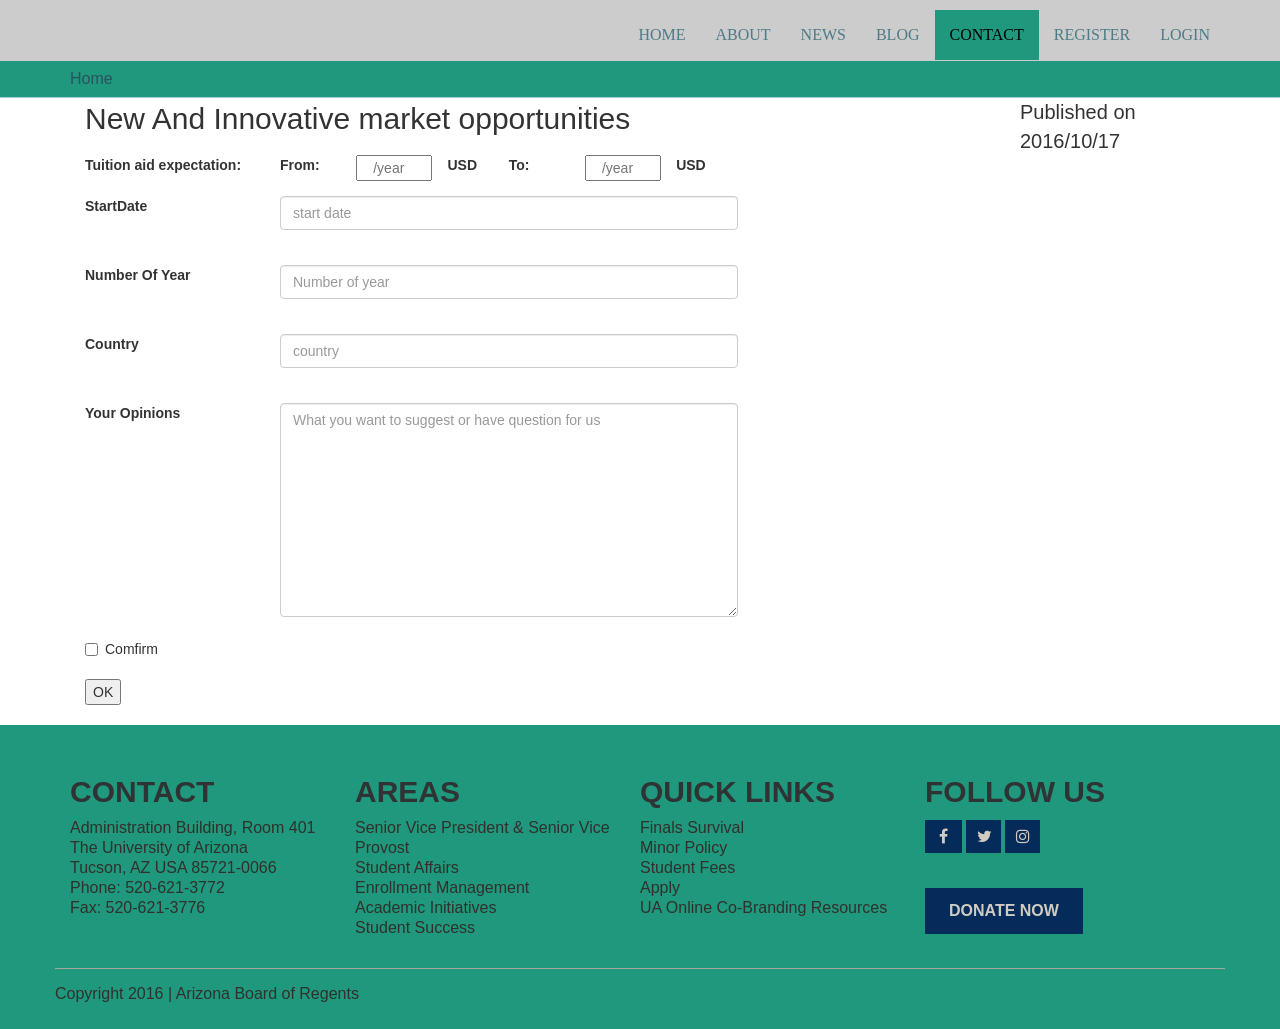
==== commit f30079f8: "update" ====
--- a/contact.html
+++ b/contact.html
@@ -1,15 +1,4 @@
 <!DOCTYPE html>
-<<<<<<< HEAD
-<html lang="en">
-<head>
-	<meta charset="UTF-8">
-	<title>Demo</title>
-	<link rel="stylesheet" href="css/bootstrap.min.css">
-	<link rel="stylesheet" href="https://maxcdn	.bootstrapcdn.com/font-awesome/4.6.3/css/font-awesome.min.css">
-	<link rel="stylesheet" href="css/reset.css">
-	<link rel="stylesheet" href="css/style.css">
-	<link rel="stylesheet" href="css/home.css">
-=======
 <html>
 <head>
 	<meta charset="utf-8">
@@ -26,20 +15,13 @@
 	<link rel="stylesheet" href="css/home.css">
 	<link rel="stylesheet" href="css/news.css">
 	<link rel="stylesheet" href="css/contact.css">
->>>>>>> 6b2ca74306dcf256dac5c459e5c61b314ddb9cdb
 </head>
 <body>
 <div id="wrapper">
 	<header id="header" class="header">
-<!-- <<<<<<< HEAD -->
-		<nav class="navbar">
-			<div class="container">
-				<div class="navbar-header">
-<!-- ======= -->
 		<nav class="navbar navbar-fixed-top">
 			<div class="container">
 				<div class="navbar-header ">
-<!-- >>>>>>> 6b2ca74306dcf256dac5c459e5c61b314ddb9cdb -->
 					<button type="button" class="navbar-toggle collapsed" data-toggle="collapse" data-target="#navbar" aria-expanded="false" aria-controls="navbar">
 					<span class="sr-only">Toggle navigation</span>
 					<span class="icon-bar"></span>
@@ -54,23 +36,18 @@
 				</div>
 				<div id="navbar" class=" nav navbar-nav navbar-collapse collapse">
 					<ul class="nav navbar-nav navbar-right">
-						<li class="active"><a href="index.html">Home</a></li>
+						<li><a href="index.html">Home</a></li>
 						<li><a href="#">About</a></li>
 						<li><a href="news-page.html">News</a></li>
 						<li><a href="#">Blog</a></li>
-						<li><a href="contact.html">Contact</a></li>
+						<li class="active"><a href="#">Contact</a></li>
+						<li><a href="register_form.html">Register</a></li>
 						<li><a href="login_form.html">Login</a></li>
-						<li><a href="register_form.html">Register</a></li>
 					</ul>
 				</div>
 			</div>
 		</nav>
 	</header>
-
-	<h3> contact page</h3>
-	
-	<footer class="footer">
-
 	<section id="main-content">
 		<div class="top-title">
 			<div class="container">
@@ -141,10 +118,6 @@
 
                 <div class="content">
                     <p>Administration Building, Room 401
-                    <br/> The University of Arizona
-                    <br/> Tucson, AZ USA 85721-0066
-                    <br/> Phone: 520-621-3772
-                    <br/> Fax: 520-621-3776</p>
                         <br/> The University of Arizona
                         <br/> Tucson, AZ USA 85721-0066
                         <br/> Phone: 520-621-3772
@@ -223,9 +196,6 @@
                 </div>
             </div>
         </div>
-        
-    </footer>
-</div>
 <!--         
         <div class="footer-logo">
         	<img src="img/uamenu.png" alt="">
@@ -242,6 +212,5 @@
 	<script>
 		$('.date').datepicker({dateFormat: 'dd-mm-yy'});
 	</script>		
->>>>>>> 6b2ca74306dcf256dac5c459e5c61b314ddb9cdb
 </body>
 </html>
--- a/css/style.css
+++ b/css/style.css
@@ -98,7 +98,6 @@
 
 .icon-box {
     padding-left: 12px;
-    padding-top: 30px;
 }
 .icon-box + .icon-box {
     margin-top: 44px;
@@ -129,10 +128,8 @@
     overflow: hidden;
 }
 
-.o__hidden a {
-    font-size: 20px;
-    text-decoration: none;
-    font-family: 'nice', Arial, sans-serif;
+.o__hidden {
+    overflow: hidden;
 }
 h6 {
     font-size: 19px;
@@ -147,9 +144,6 @@
     color: #303334;
 }
 /*---------------------------*/
-.news {
-    padding-top: 30px;
-}
 .views-field-title {
     color: #64797E !important;
     font-size: 2em;
--- a/css/home.css
+++ b/css/home.css
@@ -205,18 +205,15 @@
 #slider {
 	position: relative;
 }
-.img-100 {
-	width: 100%;
-	height: 100%;
-}
+
 .single-slider {
 }
 
 .single-slider .carousel-caption {
 	padding-top: 50px;
-	top: 40%;
-}
-.single-slider .carousel-caption h3 {
+	bottom: 20%;
+}
+.single-slider .carousel-caption h1 {
 	font-size: 50px;
 	text-transform: uppercase;
 	opacity: 1;
@@ -227,7 +224,7 @@
 .single-slider .carousel-caption p {
 	color: #f9ad18;
 	opacity: 1;
-	font-size: 17px;
+	font-size: 15px;
 	font-weight: 100;
 	z-index: 100;
 	font-family: "open-sans", Arial, sans-serif;
@@ -244,10 +241,10 @@
 	z-index: 100;
 }
 #slider .slide a.left {
-	left: 7%;
+	left: 10%;
 }
 #slider .slide a.right {
-	right: 7%;
+	right: 10%;
 }
 #slider .slide a.carousel-control i {
 	color: #fff;
@@ -261,36 +258,26 @@
     font-family: 'nice';
     font-weight: bold;
 }
-.spot {
-	padding-top: 50px;
-}
-
 .footer {
 	padding-top: 40px;
 	background-color: #1f987d;
     color: #31302c;
     position: relative;
 }
+.footer .col-lg-3, .col-md-3{
+	padding: 0px;
+}
 .footer h2{
     font-weight: bold;
     margin: 10px 0px;
 }
-.footer p,.footer li{
+.footer p,li{
 	font-family: Arial;
     font-size: 16px;
     line-height: 20px;
 }
-.footer .content {
-	padding-top: 10px;
-} 
-.footer li {
-	padding-bottom: 10px;
-}
-.footer li a {
-	text-decoration: none;
-}
 .footer a:hover {
-	color: #ccc;
+	color: #31302c;
 }
 .footer #social-icon li{
 	display: inline-block;
--- a/css/news.css
+++ b/css/news.css
@@ -16,7 +16,6 @@
 }
 #main-content {
 	margin-top: 60px;
-	padding-bottom: 30px;
 }
 .top-title {
 	background: #1f987d;
@@ -50,28 +49,6 @@
 	color: #b6211d;
 	font-family: 'Lato-Regular', Arial, sans-serif;
 }
-.text-content {
-	padding-top: 20px;
-}
-
-.other-news {
-
-}
-.other-news h3 {
-	color: #1F987D;
-}
-.other-news-container {
-	padding: 15px 0;
-}
-.info-container {
-	padding-top: 20px;
-}
-.other-news-container a {
-	text-decoration: none;
-	font-size: 18px;
-	font-family: 'nice', Arial, sans-serif;
-}
-
 .social {
 	padding-top: 15px;
 }
